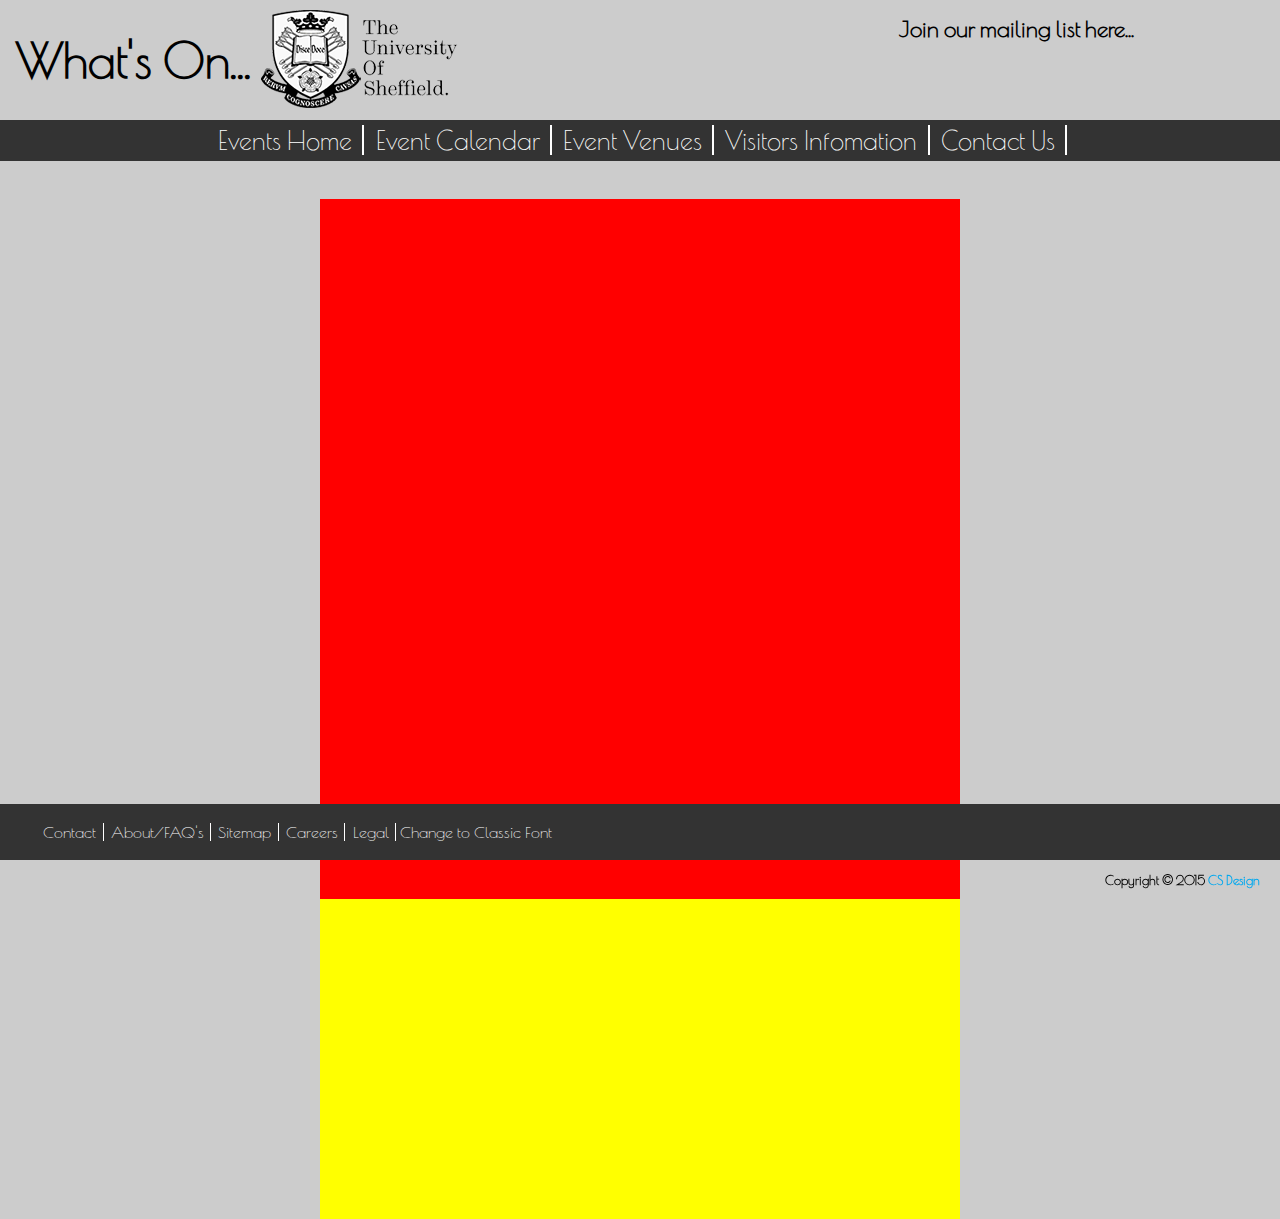
==== index.html @ 31a6f4eb "Layout Complete" ====
<!doctype html>
<html>
<head>
<meta charset="utf-8">
<title>The University of Sheffield - Events Home</title>
<link rel=”shortcut icon” href="favicon.ico" >
<link rel="stylesheet" href="styles/defaultstyle.css" type="text/css" />
<link rel="alternate stylesheet" title="classic" type="text/css" id="classic" href="styles/defaultstyle_classic.css">

<link href='http://fonts.googleapis.com/css?family=Poiret+One' rel='stylesheet' type='text/css'>
<meta name="description" content="University of Sheffield Events">
<meta name="keywords" content="Sheffield, Events, University, What's On">
<meta name="author" content="Chris Shelley"

<!-- Switch javascript -->
<script type="text/javascript" src="jscript/switch_style.js"></script>
<script src="http://jqueryjs.googlecode.com/files/jquery-1.2.6.min.js" type="text/javascript"></script>

<!-- Slider javascript -->
<script src="https://ajax.googleapis.com/ajax/libs/jquery/1.11.3/jquery.min.js"></script>
<script> 
$(document).ready(function(){
    $("#slide").click(function(){
        $("#panel").slideToggle("slow");
    });
});
</script>
<!-- Slider javascript End -->

</head>

<body onload="set_style_from_cookie()">
	<div id="container">
            <header class="header">
                <div id="headleft">
                    <div class="headtitle">
                    <h1>What's On...</h1>
                    </div>
                        <a href="http://www.sheffield.ac.uk/">
                        <div class="headlogo">
                        </div>
                        </a>
                 </div>
                 <div id="headright">
                 	<div id="slide">
                    	<a href="#">Join our mailing list here...</a>
                    </div>
					<div id="panel">
                    	<form name="contactform" id="contactform" method="post" action="#"  autocomplete="on">
            <input type="email" class="forminput" id="email" name="email" size="25" placeholder="Enter your email address..." required>
            <input type="submit" class="submitlink" name="submitform" value="Join">
                        </form>
                        <a href="#">Click Here to join our post list.</a>
                    </div>
                 </div>
            </header>
        <br style="clear:both" />
            <nav class="nav">
                <a href="index.html">Events Home</a>
                <a href="calendar.html">Event Calendar</a> 
                <a href="venues.html">Event Venues</a> 
                <a href="visinfo.html">Visitors Infomation</a> 
                <a href="contact.html">Contact Us</a>
            </nav>
        <br style="clear:both" /> 
          
            <main>
                <div id="wrapper">
                    <div class="slidecontainer">
                        
                    </div>
                    <div class="catcontainer">
                        <div class="cat">
                        	
                        </div>
                        <div class="cat">
                        </div>
                        <div class="cat">
                        </div>
                        <div class="cat">
                        </div>
                    </div>
                </div>
            </main>
            
        <br style="clear:both" />    
            <footer class="footerwrap">
                <div class="foottop">
                        <ul>
                       		<li><a href="#">Contact</a></li>
                            <li><a href="#">About/FAQ's</a></li>
                        	<li><a href="#">Sitemap</a></li>
                           	<li><a href="#">Careers</a></li>
                         	<li><a href="#">Legal</a></li>
                            <div id="shown_first" style="display:inline">
                                  <a href="#" style="cursor:pointer" onclick="switch_style('classic'); toggle_text('shown_first', 'hidden_first');return false" name="theme" value="Classic Theme" id="classic">
                                Change to Classic Font
                                  </a>
                    		</div>
                            <div id="hidden_first" style="display:none">
                            <a href="#" style="cursor:pointer" onclick="switch_style('white'); toggle_text('shown_first', 'hidden_first');return false" name="theme" value="Classic Theme" id="classic">
                                 Change to Modern Font
                                  </a>
                            </div>
                        </ul>
                </div>
                <script type="text/javascript">
					function toggle_text(shown, hidden) {
						   var e = document.getElementById(shown);
						   var f = document.getElementById(hidden);
						if(e.style.display == 'inline') {
									  e.style.display = 'none';
									  f.style.display = 'inline';
						  }
						  else {
									  e.style.display = 'inline';
									  f.style.display = 'none';
						  }
					}
				</script>
                    <div class="foot left">
                        
                </div>
				<div class="footright">
                   <p>Copyright &copy; 2015 <a href="http://csdesign.co.nf/">CS Design</a></p>
                </div>
            </footer>
     </div>
</body>
</html>
---- styles/defaultstyle.css ----
@charset "utf-8";
/* CSS Document */

/******* /General *******/
body{
	margin:0;
	padding:0;
	height:100%;
	background:#CCC;
	font-size:100%;
	color:#000;
	font-family: 'Poiret One', cursive;
}

#container {
   min-height:100%;
   position:relative;
}

h1{ 
	font-size:3em;
	font-weight:1000;
}

h2{ 
	font-family: 'Poiret One', cursive;
	font-size:2.2em;
	font-weight:800;
    margin-top: 0px;
    margin-bottom: 5px;

}

h3{ 
	font-family: 'Poiret One', cursive;
	font-size:1.4em;
	font-weight:800;
}

p{
	font-family: 'Poiret One', cursive;
	font-weight:800;
}

a{
	color:#FFF;
	text-decoration:none;
}

a:hover{
	text-decoration:underline;
}


/******* /Main *******/
#wrapper{
	width:50%;
	margin:auto;
	margin-top:20px;
	min-height:100%;
	height:auto;
	position:relative;
}
.slidecontainer{
	background-color:#F00;
	height:700px;
}

.catcontainer{
	width:auto;
	margin:auto;
}

.cat{
	width:50%;
	margin:auto;
	float:left;
	background-color:#FF0;
	height:10em;
}

.catdesc{
	
}

.eventheader{
	min-width:70%;
	width:auto;
	height:auto;
	overflow:hidden;
	position:absolute;
	top:10px;
	left:0;
}

#eventwrapper{
	width:100%;
	height:auto;
	position:absolute;
	top:80px;
}

.eventblock{
	min-width:200px;
	width:66%;
	min-height:350px;
	height:auto;
	background-color:#FFF;
	background: rgba(255, 255, 255, 0.6);
	float:left;
	margin-right:10px;
	padding:5px;
	border-radius:2px;
}

.eventdetailcont{
	min-width:200px;
	width:30%;
	min-height:500px;
	height:auto;
	background-color:#FFF;
	background: rgba(255, 255, 255, 0.6);
	float:left;
	padding:5px;
	border-radius:2px;
}

.eventimg{
	width:100%;
	height:auto;
}

.eventimg img{
	width:100%;
}

.eventdetail{
	width:100%;
	max-width:95%;
	padding:5px;
	height:auto;
}

.eventdetail ul{
	list-style:none;
	padding:0.1em 0.2em 0 0.2em;
}

.eventdetail li{
	padding:10px 0 10px 0;
	font-size:1.1em;
	font-weight:600;
}

.eventdetail a{
	padding:10px 0 10px 0;
	font-size:1.1em;
	font-weight:600;
	color:#000;
}

.eventcrumb{
	height:auto;
	width:auto;	
}

#crumblist{
	list-style: none;
	padding: 0;
	margin: 0;
}

#crumblist a{
	color:#00a8ef;
	font-weight:800;
}

#crumblist li{
	display: inline;
	padding: 0;
	margin: 0;
}

#crumblist li:before{ 
	content: "> "; 
}

#crumblist li:first-child:before{
	content: ""; 
}

/*IE workaround*/
/*All IE browsers*/
* html #crumblist li
{
background-image: url("images/gt.gif");
background-repeat: no-repeat;
background-position: 0 50%;
padding: 0 0.5em 0 1em;
margin: 0 1em 0 -1em;
}

/*Win IE browsers - hide from Mac IE\*/
* html #crumblist { height: 1%; }

* html #crumblist li
{
display: block;
float: left;
}



/******* /Slider *******/


/******* /Header *******/
.header{
	height:5em;
	width:100%;
}

#headleft{
	float: left;
  	width: auto;
	margin:0 10px 0 10px;
	padding:0 0.2em 0 0.4em;
}

#headright{
	margin:10px;
	padding:0 0.2em 0 0.4em;
	text-align: center;
	float: right;
	min-width:500px;
	width:auto;
}

.headtitle{
	float:left;
}

.headlogo{
	background-image:url(../images/tuos_logo.png);
	background-repeat:no-repeat;
	background-size:200px 98px;
	background-position:right center;
	width:200px;
	height:98px;
	float:left;
	margin:10px;
}

.headlogo:hover{
	background-image:url(../images/tuos_logo_hover.png);
	background-repeat:no-repeat;
	background-size:200px 98px;
	background-position:right center;
	width:200px;
	height:98px;
	float:left;
	margin:10px;
}

/******* /Nav *******/
.nav{
	padding:.2em 0;
	margin:0;
	list-style-type: none;
	background-color:#333;
	color:#FFF;
	width:100%;
	text-align:center;
	font-size:1.6em;
	font-family: 'Poiret One', cursive;
}

.nav a{
	border-right: 2px solid #fff;
	padding:0 0.4em 0 0.2em;
}

.nav a:hover{
	text-decoration: none;
	color:#CCC;
}

/******* /Content *******/
/** /Mailslider **/
#panel, #slide{
    padding: 5px;
    text-align: center;
}

.panel, #slide a{
	font-size:1.4em;
	font-weight:800;
	font-family: 'Poiret One', cursive;
	margin:0;
	color:#000;
}

#panel{
    padding: 10px;
    display: none;
}

#panel a{
	color:#00a8ef;
	font-weight:800;
}

label{
	display:block;
}

.forminput{
	border-radius:5px;
	font-size:1.2em;
}

.submitlink {
	background-color: transparent;
	text-decoration: none;
	border: none;
	cursor: pointer;
	font-family: 'Poiret One', cursive;
	font-size:1.6em;
	font-weight:700;
	margin:auto;
	color:#000;
}
/******* /Footer *******/
.footerwrap{
	width:100%;
	background-color:#333;
	min-height:2em;
	position:fixed;
	bottom:40px;
}

.foottop{
	width:auto;
	margin:auto;
	padding:.2em 0;
	margin:0;
}

.foottop li{
	list-style:none;
	display:inline;
	padding:0 0.4em 0 0.2em;
	border-right: 1px solid #fff;
}

.footright{
	position:absolute;
	right:20px;
	width:auto;
}

.footright p{
	font-size:0.8em;
	font-family: 'Poiret One', cursive;
	color:#000;
}
.footright a{
	color:#00a8ef;
}
---- styles/defaultstyle_classic.css ----
@charset "utf-8";
/* CSS Document */

/******* /General *******/
body{
	margin:0;
	padding:0;
	height:100%;
	background:#CCC;
	font-size:100%;
	color:#000;
	font-family:Verdana, Geneva, sans-serif;
}

#container {
   min-height:100%;
   position:relative;
}

h1{ 
	font-size:3em;
}

h2{ 
	font-family:mainfont;
	font-size:;
}

h3{ 
	font-family:mainfont;
	font-size:;
}

p{
	font-family:mainfont;
	font-weight:800;
}

a{
	color:#FFF;
	text-decoration:none;
}

a:hover{
	text-decoration:underline;
}


/******* /Main *******/
#wrapper{
	width:50%;
	margin:auto;
	min-height:100%;
	height:100%;
}
.slidecontainer{
	background-color:#F00;
	height:700px;
}

.catcontainer{
	width:auto;
	margin:auto;
}

.cat{
	width:50%;
	margin:auto;
	float:left;
	background-color:#FF0;
	height:10em;
}

.catdesc{
	
}

/******* /Slider *******/

/******* /Header *******/
.header{
	height:5em;
	width:100%;
}

#headleft{
	float: left;
  	width: auto;
	margin:0 10px 0 10px;
	padding:0 0.2em 0 0.4em;
}

#headright{
	margin:10px;
	padding:0 0.2em 0 0.4em;
	text-align: center;
	float: right;
	min-width:500px;
	width:auto;
}

.headtitle{
	float:left;
}

.headlogo{
	background-image:url(images/tuos_logo.png);
	background-repeat:no-repeat;
	background-size:200px 98px;
	background-position:right center;
	width:200px;
	height:98px;
	float:left;
	margin:10px;
}

.headlogo:hover{
	background-image:url(images/tuos_logo_hover.png);
	background-repeat:no-repeat;
	background-size:200px 98px;
	background-position:right center;
	width:200px;
	height:98px;
	float:left;
	margin:10px;
}

/******* /Nav *******/
.nav{
	padding:.2em 0;
	margin:0;
	list-style-type: none;
	background-color:#333;
	color:#FFF;
	width:100%;
	text-align:center;
	font-size:1.6em;
	font-family: 'Poiret One', cursive;
}

.nav a{
	border-right: 2px solid #fff;
	padding:0 0.4em 0 0.2em;
}

.nav a:hover{
	text-decoration: none;
	color:#CCC;
}

/******* /Content *******/
/** /Mailslider **/
#panel, #slide{
    padding: 5px;
    text-align: center;
}

.panel, #slide a{
	font-size:1.4em;
	font-weight:800;
	font-family: 'Poiret One', cursive;
	margin:0;
	color:#000;
}

#panel{
    padding: 10px;
    display: none;
}

#panel a{
	color:#00a8ef;
	font-weight:800;
}

label{
	display:block;
}

.forminput{
	border-radius:5px;
	font-size:1.2em;
}

.submitlink {
	background-color: transparent;
	text-decoration: none;
	border: none;
	cursor: pointer;
	font-family: 'Poiret One', cursive;
	font-size:1.6em;
	font-weight:700;
	margin:auto;
	color:#000;
}
/******* /Footer *******/
.footerwrap{
	width:100%;
	background-color:#333;
	min-height:2em;
	position:absolute;
	bottom:0;
}

.foottop{
	width:auto;
	margin:auto;
	padding:.2em 0;
	margin:0;
}

.foottop li{
	list-style:none;
	display:inline;
	padding:0 0.4em 0 0.2em;
	border-right: 1px solid #fff;
}

.footright{
	position:absolute;
	right:20px;
	width:auto;
}

.footright p{
	font-size:0.8em;
	font-family: 'Poiret One', cursive;
	color:#000;
}
.footright a{
	color:#00a8ef;
}
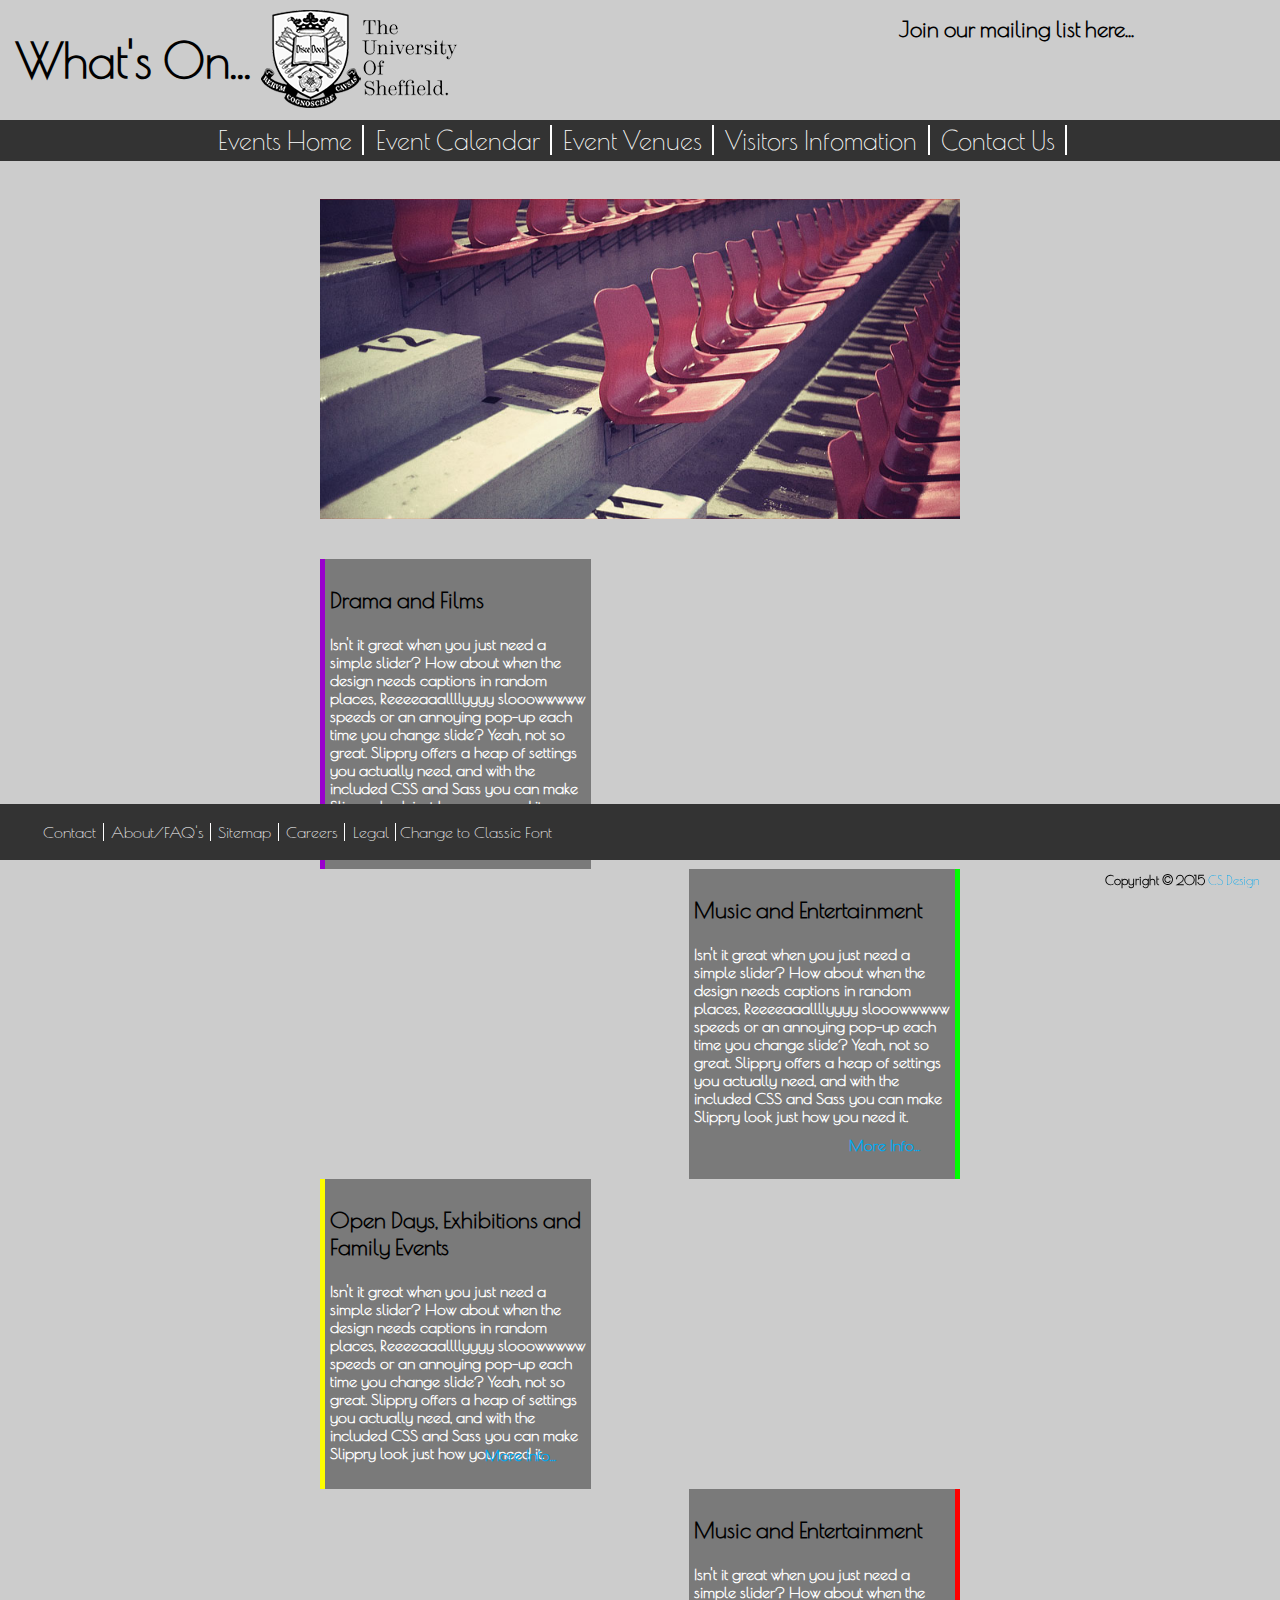
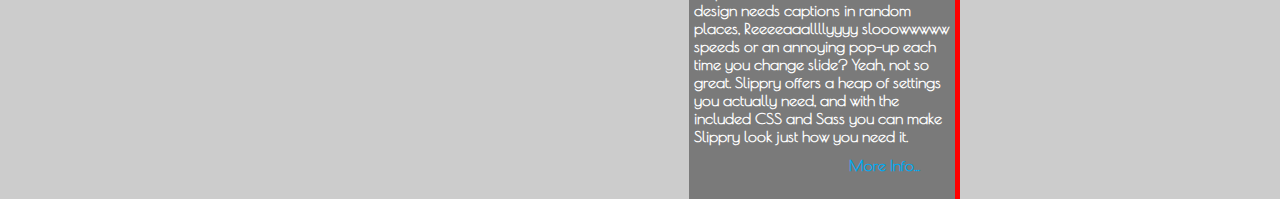
==== commit 5432d98a: "Added home slider" ====
--- a/index.html
+++ b/index.html
@@ -26,7 +26,10 @@
 });
 </script>
 <!-- Slider javascript End -->
-
+<!-- HomeSlide javascript -->
+<script src="http://ajax.googleapis.com/ajax/libs/jquery/1.8.3/jquery.min.js"></script>
+<script src="jscript/responsiveslides.min.js"></script>
+<!-- HomeSlide javascript End -->
 </head>
 
 <body onload="set_style_from_cookie()">
@@ -67,17 +70,61 @@
             <main>
                 <div id="wrapper">
                     <div class="slidecontainer">
-                        
+							<script>
+                              $(function() {
+                                $(".rslides").responsiveSlides();
+                              });
+                            </script>
+                        <ul class="rslides">
+                          <li><img src="images/1.jpg" alt=""></li>
+                          <li><img src="images/1.jpg" alt=""></li>
+                          <li><img src="images/1.jpg" alt=""></li>
+                        </ul>
                     </div>
                     <div class="catcontainer">
                         <div class="cat">
-                        	
+                        	<div class="catdecleft1">
+                            	<h3>Drama and Films</h3>
+                            	<p>Isn't it great when you just need a simple slider? How about when the design needs captions in random places, Reeeeaaallllyyyy slooowwwww speeds or an annoying pop-up each time you change slide? Yeah, not so great.
+
+Slippry offers a heap of settings you actually need, and with the included CSS and Sass you can make Slippry look just how you need it.</p>
+                            <div class="catlink">
+                            	<a href="#">More Info...</a>
+                            </div>
+                            </div>
                         </div>
                         <div class="cat">
+                        	<div class="catdecright2">
+                            <h3>Music and Entertainment</h3>
+                            	<p>Isn't it great when you just need a simple slider? How about when the design needs captions in random places, Reeeeaaallllyyyy slooowwwww speeds or an annoying pop-up each time you change slide? Yeah, not so great.
+
+Slippry offers a heap of settings you actually need, and with the included CSS and Sass you can make Slippry look just how you need it.</p>
+							<div class="catlink">
+                            	<a href="#">More Info...</a>
+                            </div>
+                            </div>
                         </div>
                         <div class="cat">
+                        	<div class="catdecleft3">
+                            <h3>Open Days, Exhibitions and Family Events</h3>
+                            	<p>Isn't it great when you just need a simple slider? How about when the design needs captions in random places, Reeeeaaallllyyyy slooowwwww speeds or an annoying pop-up each time you change slide? Yeah, not so great.
+
+Slippry offers a heap of settings you actually need, and with the included CSS and Sass you can make Slippry look just how you need it.</p>
+                            <div class="catlink">
+                            	<a href="#">More Info...</a>
+                            </div>
+                            </div>
                         </div>
                         <div class="cat">
+                        	<div class="catdecright4">
+                            <h3>Music and Entertainment</h3>
+                            	<p>Isn't it great when you just need a simple slider? How about when the design needs captions in random places, Reeeeaaallllyyyy slooowwwww speeds or an annoying pop-up each time you change slide? Yeah, not so great.
+
+Slippry offers a heap of settings you actually need, and with the included CSS and Sass you can make Slippry look just how you need it.</p>
+                            <div class="catlink">
+                            	<a href="#">More Info...</a>
+                            </div>
+                            </div>
                         </div>
                     </div>
                 </div>
--- a/styles/defaultstyle.css
+++ b/styles/defaultstyle.css
@@ -45,6 +45,7 @@
 a{
 	color:#FFF;
 	text-decoration:none;
+	font-weight:500;
 }
 
 a:hover{
@@ -62,25 +63,123 @@
 	position:relative;
 }
 .slidecontainer{
+	min-width:200px;
+	width:100%;
+	height:auto;
 	background-color:#F00;
-	height:700px;
 }
 
 .catcontainer{
 	width:auto;
 	margin:auto;
+	position:relative;
+	top:30px;
 }
 
 .cat{
-	width:50%;
-	margin:auto;
-	float:left;
-	background-color:#FF0;
-	height:10em;
-}
-
-.catdesc{
-	
+	min-width:200px;
+	width:100%;
+	min-height:300px;
+	height:auto;
+	margin:auto;
+	margin-top:10px;
+	position:relative;
+	top:0;
+}
+
+.cat p{
+	color:#FFF;
+}
+
+.catdecleft1{
+	min-width:120px;
+	width:40%;
+	min-height:100%;
+	height:auto;
+	position:absolute;
+	top:0;
+	left:0;
+	padding:5px;
+	background:rgba(0, 0, 0, 0.4);
+	overflow:hidden;
+	border-left:5px solid #90C;
+}
+
+.catdecright2{
+	min-width:120px;
+	width:40%;
+	min-height:100%;
+	height:auto;
+	position:absolute;
+	top:0;
+	right:0;
+	padding:5px;
+	background:rgba(0, 0, 0, 0.4);
+	overflow:hidden;
+	border-right:5px solid #0F0;
+}
+
+.catdecleft3{
+	min-width:120px;
+	width:40%;
+	min-height:100%;
+	height:auto;
+	position:absolute;
+	top:0;
+	left:0;
+	padding:5px;
+	background:rgba(0, 0, 0, 0.4);
+	overflow:hidden;
+	border-left:5px solid #FF0;
+}
+
+.catdecright4{
+	min-width:120px;
+	width:40%;
+	min-height:100%;
+	height:auto;
+	position:absolute;
+	top:0;
+	right:0;
+	padding:5px;
+	background:rgba(0, 0, 0, 0.4);
+	overflow:hidden;
+	border-right:5px solid #F00;
+}
+.catdecleft1:hover{
+	border-left:10px solid #90C;
+	background:rgba(0, 0, 0, 0.6);
+	width:40%;
+}
+
+.catdecright2:hover{
+	border-right:10px solid #0F0;
+	background:rgba(0, 0, 0, 0.6);
+	width:40%;
+}
+
+.catdecleft3:hover{
+	border-left:10px solid #FF0;
+	background: rgba(0, 0, 0, 0.6);
+	width:40%;
+}
+
+.catdecright4:hover{
+	border-right:10px solid #F00;
+	background:rgba(0, 0, 0, 0.6);
+	width:40%;
+}
+
+.catlink{
+	position:absolute;
+	bottom:20px;
+	right:30px;
+	padding:5px;
+}
+
+.catlink a{
+	color:#00a8ef;
+	font-weight:800
 }
 
 .eventheader{
@@ -330,6 +429,88 @@
 	margin:auto;
 	color:#000;
 }
+
+.rslides {
+  position: relative;
+  list-style: none;
+  overflow: hidden;
+  width: 100%;
+  padding: 0;
+  margin: 0;
+  }
+
+.rslides li {
+  -webkit-backface-visibility: hidden;
+  position: absolute;
+  display: none;
+  width: 100%;
+  left: 0;
+  top: 0;
+  }
+
+.rslides li:first-child {
+  position: relative;
+  display: block;
+  float: left;
+  }
+
+.rslides img {
+  display: block;
+  height: auto;
+  float: left;
+  width: 100%;
+  border: 0;
+  }
+/******* /Contact *******/
+.contactdesc{
+	margin-left:40px;
+}
+
+.required{
+	font-family: 'Poiret One', cursive;
+	font-size:1.6em;
+	font-weight:800;
+	color:#000;
+}
+
+textarea{
+	min-width:200px;
+	width:90%;
+	min-height:200px; 
+	resize:vertical; 
+	wrap:virtual;
+}
+
+label{
+	display:block;
+}
+
+.formfield{
+	border-radius:5px;
+	font-size:0.8em;
+	min-width:200px;
+	width:90%;
+}
+
+.submitbutton {
+	background-color: transparent;
+	text-decoration: none;
+	border: none;
+	cursor: pointer;
+	font-family: 'Poiret One', cursive;
+	font-size:1.6em;
+	font-weight:800;
+	margin:auto;
+	color:#000;
+}
+
+.sendform{
+	font-family: 'Poiret One', cursive;
+	font-size:1.6em;
+	font-weight:800;
+	margin:auto;
+}
+
 /******* /Footer *******/
 .footerwrap{
 	width:100%;
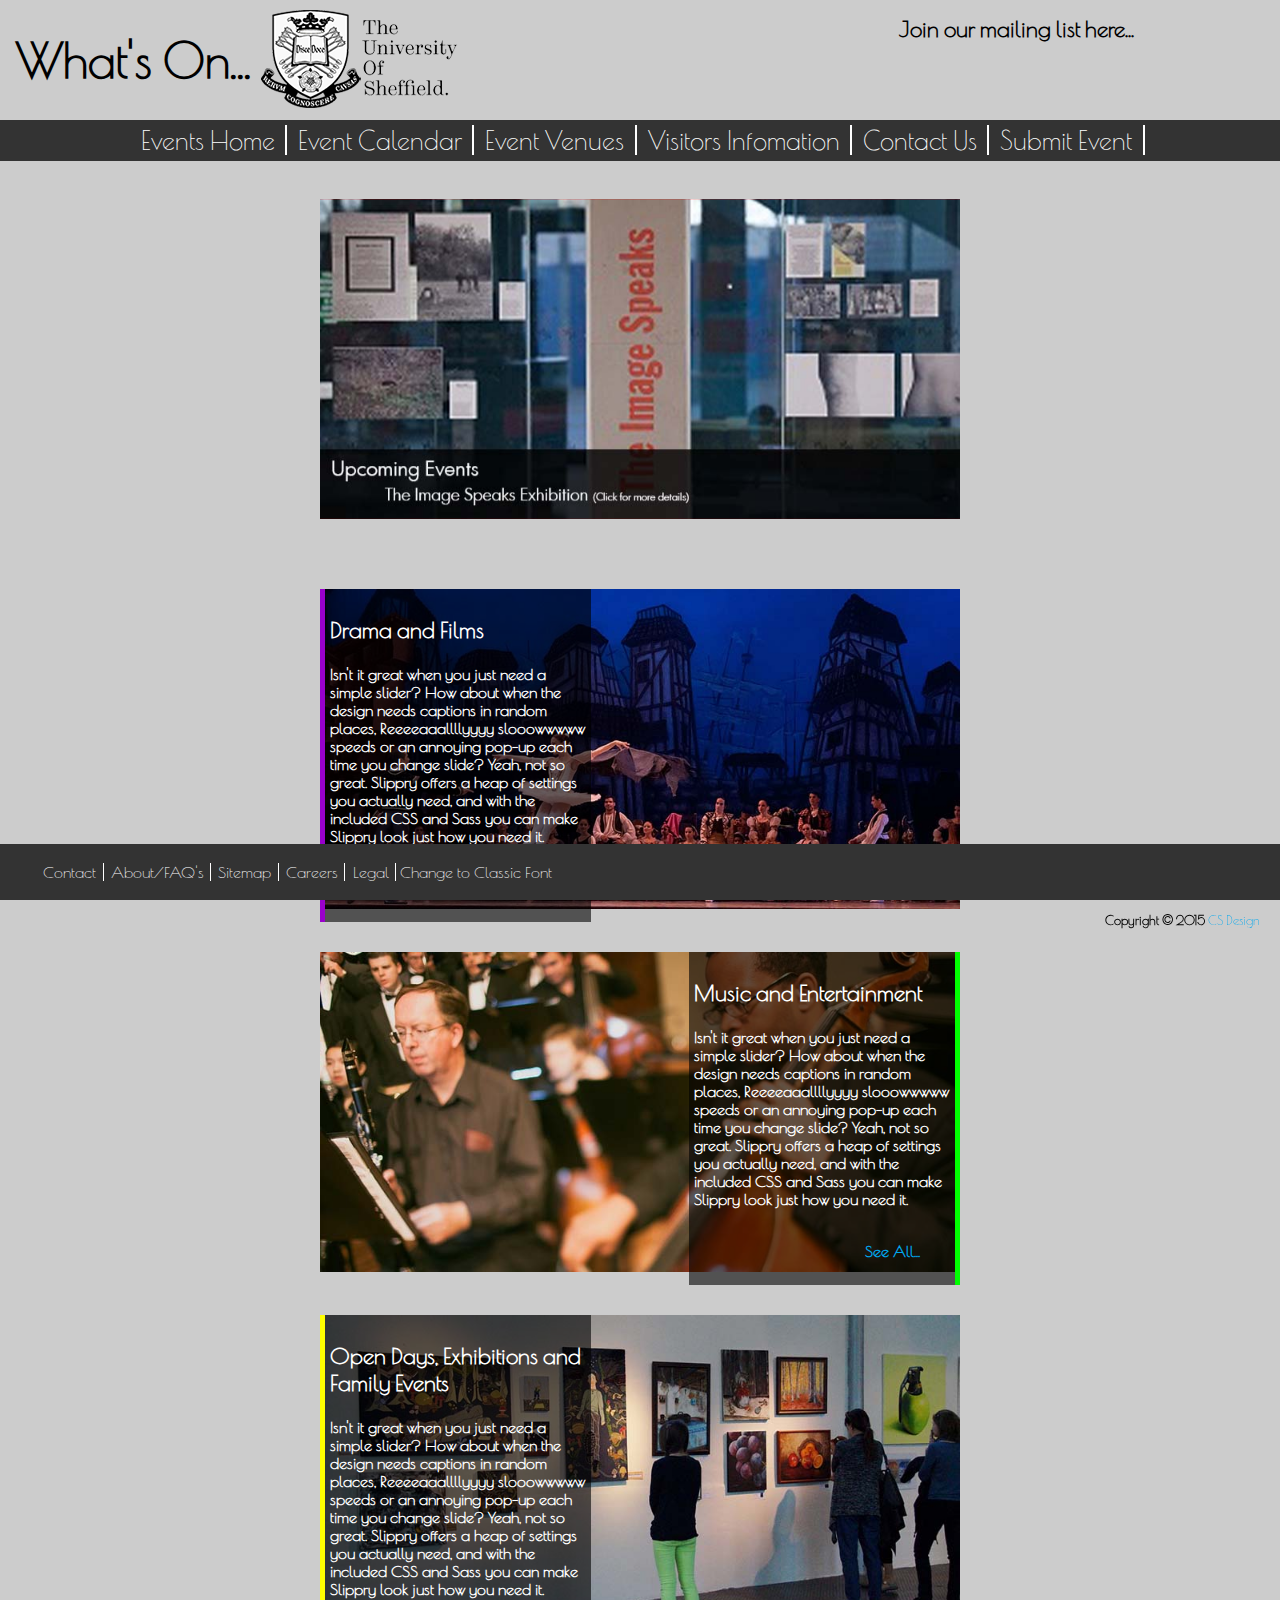
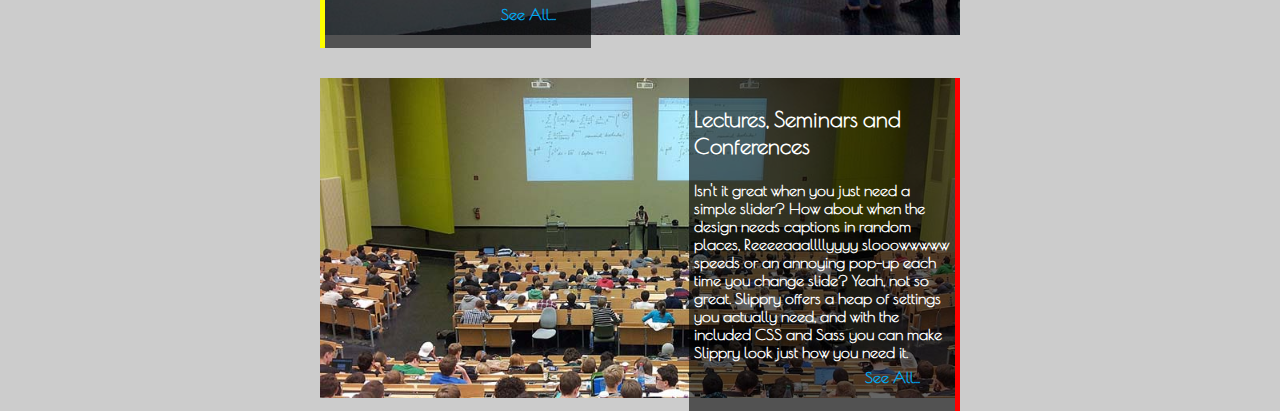
==== commit 4877d1d0: "Changes" ====
--- a/index.html
+++ b/index.html
@@ -64,6 +64,7 @@
                 <a href="venues.html">Event Venues</a> 
                 <a href="visinfo.html">Visitors Infomation</a> 
                 <a href="contact.html">Contact Us</a>
+                <a href="submit.html">Submit Event</a>
             </nav>
         <br style="clear:both" /> 
           
@@ -76,53 +77,65 @@
                               });
                             </script>
                         <ul class="rslides">
-                          <li><img src="images/1.jpg" alt=""></li>
-                          <li><img src="images/1.jpg" alt=""></li>
+                          <li><a href="eventdetail.html"><img src="images/1.jpg" alt=""></a></li>
+                          <li><img src="images/2.jpg" alt=""></li>
                           <li><img src="images/1.jpg" alt=""></li>
                         </ul>
                     </div>
                     <div class="catcontainer">
                         <div class="cat">
+                        	<div class="catimg">
+                        <img src="images/homedrama.jpg">
+                        	</div>
                         	<div class="catdecleft1">
                             	<h3>Drama and Films</h3>
                             	<p>Isn't it great when you just need a simple slider? How about when the design needs captions in random places, Reeeeaaallllyyyy slooowwwww speeds or an annoying pop-up each time you change slide? Yeah, not so great.
 
 Slippry offers a heap of settings you actually need, and with the included CSS and Sass you can make Slippry look just how you need it.</p>
                             <div class="catlink">
-                            	<a href="#">More Info...</a>
+                            	<a href="#">See All...</a>
                             </div>
                             </div>
                         </div>
                         <div class="cat">
+                        	<div class="catimg">
+                            	<img src="images/homemusic.jpg">
+                            </div>
                         	<div class="catdecright2">
                             <h3>Music and Entertainment</h3>
                             	<p>Isn't it great when you just need a simple slider? How about when the design needs captions in random places, Reeeeaaallllyyyy slooowwwww speeds or an annoying pop-up each time you change slide? Yeah, not so great.
 
 Slippry offers a heap of settings you actually need, and with the included CSS and Sass you can make Slippry look just how you need it.</p>
 							<div class="catlink">
-                            	<a href="#">More Info...</a>
+                            	<a href="#">See All...</a>
                             </div>
                             </div>
                         </div>
                         <div class="cat">
+                            <div class="catimg">
+                            	<img src="images/homeopenday.jpg">
+                        	</div>
                         	<div class="catdecleft3">
                             <h3>Open Days, Exhibitions and Family Events</h3>
                             	<p>Isn't it great when you just need a simple slider? How about when the design needs captions in random places, Reeeeaaallllyyyy slooowwwww speeds or an annoying pop-up each time you change slide? Yeah, not so great.
 
 Slippry offers a heap of settings you actually need, and with the included CSS and Sass you can make Slippry look just how you need it.</p>
                             <div class="catlink">
-                            	<a href="#">More Info...</a>
+                            	<a href="#">See All...</a>
                             </div>
                             </div>
                         </div>
                         <div class="cat">
+                        	<div class="catimg">
+                        		<img src="images/homelecture.jpg">
+                        	</div>
                         	<div class="catdecright4">
-                            <h3>Music and Entertainment</h3>
+                            <h3>Lectures, Seminars and Conferences</h3>
                             	<p>Isn't it great when you just need a simple slider? How about when the design needs captions in random places, Reeeeaaallllyyyy slooowwwww speeds or an annoying pop-up each time you change slide? Yeah, not so great.
 
 Slippry offers a heap of settings you actually need, and with the included CSS and Sass you can make Slippry look just how you need it.</p>
                             <div class="catlink">
-                            	<a href="#">More Info...</a>
+                            	<a href="#">See All...</a>
                             </div>
                             </div>
                         </div>
--- a/styles/defaultstyle.css
+++ b/styles/defaultstyle.css
@@ -35,6 +35,7 @@
 	font-family: 'Poiret One', cursive;
 	font-size:1.4em;
 	font-weight:800;
+	color:#FFF;
 }
 
 p{
@@ -82,11 +83,20 @@
 	min-height:300px;
 	height:auto;
 	margin:auto;
-	margin-top:10px;
+	margin-top:40px;
 	position:relative;
 	top:0;
 }
 
+.catimg{
+	width:100%;
+	height:auto;
+}
+
+.catimg img{
+	width:100%;
+}
+		
 .cat p{
 	color:#FFF;
 }
@@ -100,7 +110,7 @@
 	top:0;
 	left:0;
 	padding:5px;
-	background:rgba(0, 0, 0, 0.4);
+	background:rgba(0, 0, 0, 0.6);
 	overflow:hidden;
 	border-left:5px solid #90C;
 }
@@ -114,7 +124,7 @@
 	top:0;
 	right:0;
 	padding:5px;
-	background:rgba(0, 0, 0, 0.4);
+	background:rgba(0, 0, 0, 0.6);
 	overflow:hidden;
 	border-right:5px solid #0F0;
 }
@@ -128,7 +138,7 @@
 	top:0;
 	left:0;
 	padding:5px;
-	background:rgba(0, 0, 0, 0.4);
+	background:rgba(0, 0, 0, 0.6);
 	overflow:hidden;
 	border-left:5px solid #FF0;
 }
@@ -137,37 +147,33 @@
 	min-width:120px;
 	width:40%;
 	min-height:100%;
-	height:auto;
+	height:100%;
 	position:absolute;
 	top:0;
 	right:0;
 	padding:5px;
-	background:rgba(0, 0, 0, 0.4);
+	background:rgba(0, 0, 0, 0.6);
 	overflow:hidden;
 	border-right:5px solid #F00;
 }
 .catdecleft1:hover{
 	border-left:10px solid #90C;
-	background:rgba(0, 0, 0, 0.6);
-	width:40%;
+	background:rgba(0, 0, 0, 0.8);
 }
 
 .catdecright2:hover{
 	border-right:10px solid #0F0;
-	background:rgba(0, 0, 0, 0.6);
-	width:40%;
+	background:rgba(0, 0, 0, 0.8);
 }
 
 .catdecleft3:hover{
 	border-left:10px solid #FF0;
-	background: rgba(0, 0, 0, 0.6);
-	width:40%;
+	background: rgba(0, 0, 0, 0.8);
 }
 
 .catdecright4:hover{
 	border-right:10px solid #F00;
-	background:rgba(0, 0, 0, 0.6);
-	width:40%;
+	background:rgba(0, 0, 0, 0.8);
 }
 
 .catlink{
@@ -309,10 +315,6 @@
 }
 
 
-
-/******* /Slider *******/
-
-
 /******* /Header *******/
 .header{
 	height:5em;
@@ -430,6 +432,7 @@
 	color:#000;
 }
 
+/******* /Slider *******/
 .rslides {
   position: relative;
   list-style: none;
@@ -474,7 +477,6 @@
 }
 
 textarea{
-	min-width:200px;
 	width:90%;
 	min-height:200px; 
 	resize:vertical; 
@@ -488,7 +490,6 @@
 .formfield{
 	border-radius:5px;
 	font-size:0.8em;
-	min-width:200px;
 	width:90%;
 }
 
@@ -517,7 +518,7 @@
 	background-color:#333;
 	min-height:2em;
 	position:fixed;
-	bottom:40px;
+	bottom:0;
 }
 
 .foottop{
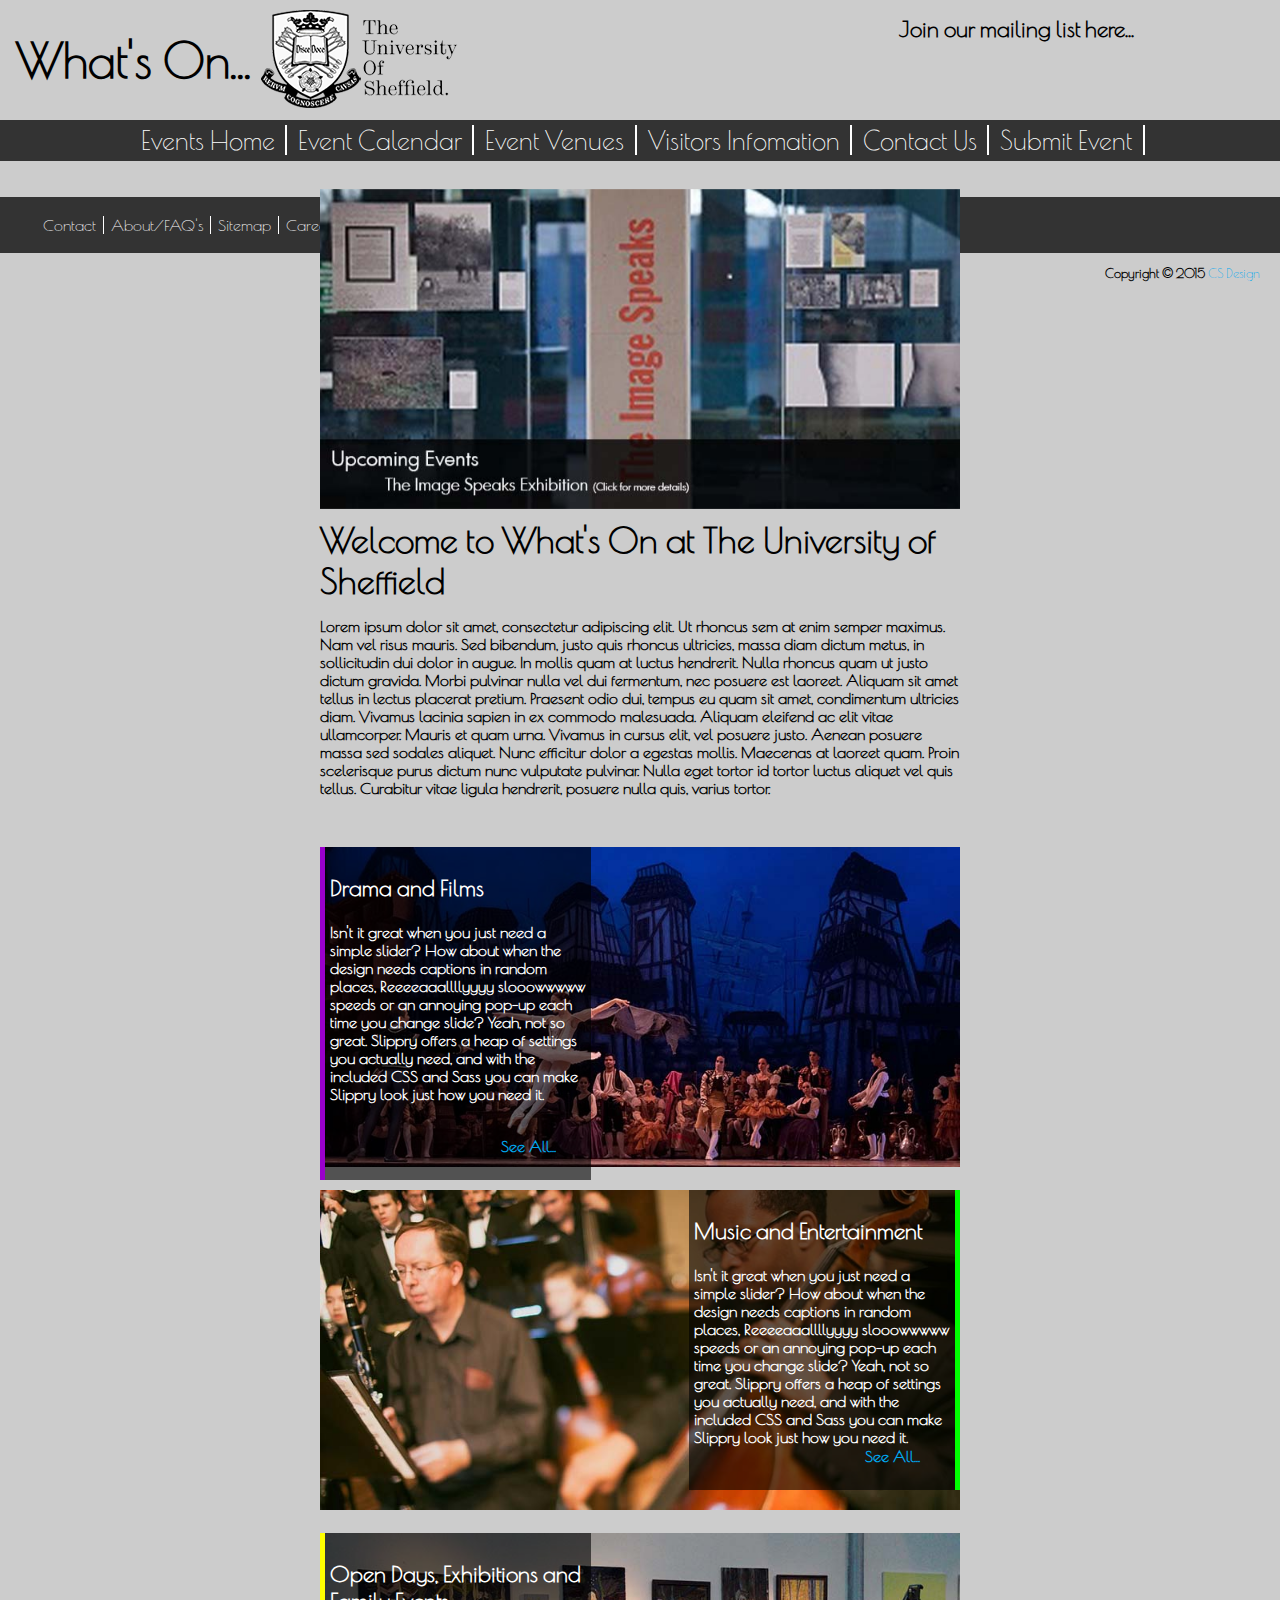
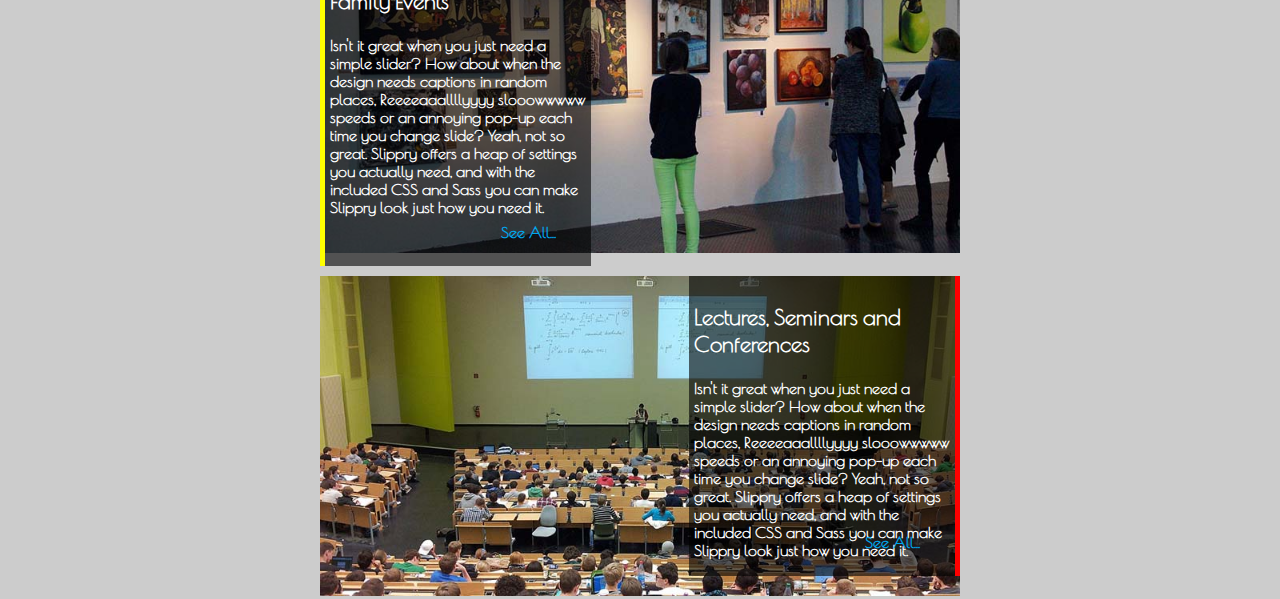
==== commit 59e806bb: "Edits" ====
--- a/index.html
+++ b/index.html
@@ -33,7 +33,7 @@
 </head>
 
 <body onload="set_style_from_cookie()">
-	<div id="container">
+	
             <header class="header">
                 <div id="headleft">
                     <div class="headtitle">
@@ -70,7 +70,7 @@
           
             <main>
                 <div id="wrapper">
-                    <div class="slidecontainer">
+                    <div class="topcontainer">
 							<script>
                               $(function() {
                                 $(".rslides").responsiveSlides();
@@ -79,8 +79,14 @@
                         <ul class="rslides">
                           <li><a href="eventdetail.html"><img src="images/1.jpg" alt=""></a></li>
                           <li><img src="images/2.jpg" alt=""></li>
-                          <li><img src="images/1.jpg" alt=""></li>
+                          <li><a href="eventdetail.html"><img src="images/1.jpg" alt=""></a></li>
                         </ul>
+                    </div>
+                    <div class="topcontainer">
+                    	<h2>Welcome to What's On at The University of Sheffield</h2>
+                        <p>Lorem ipsum dolor sit amet, consectetur adipiscing elit. Ut rhoncus sem at enim semper maximus. Nam vel risus mauris. Sed bibendum, justo quis rhoncus ultricies, massa diam dictum metus, in sollicitudin dui dolor in augue. In mollis quam at luctus hendrerit. Nulla rhoncus quam ut justo dictum gravida. Morbi pulvinar nulla vel dui fermentum, nec posuere est laoreet. Aliquam sit amet tellus in lectus placerat pretium. Praesent odio dui, tempus eu quam sit amet, condimentum ultricies diam.
+
+Vivamus lacinia sapien in ex commodo malesuada. Aliquam eleifend ac elit vitae ullamcorper. Mauris et quam urna. Vivamus in cursus elit, vel posuere justo. Aenean posuere massa sed sodales aliquet. Nunc efficitur dolor a egestas mollis. Maecenas at laoreet quam. Proin scelerisque purus dictum nunc vulputate pulvinar. Nulla eget tortor id tortor luctus aliquet vel quis tellus. Curabitur vitae ligula hendrerit, posuere nulla quis, varius tortor.</p>
                     </div>
                     <div class="catcontainer">
                         <div class="cat">
@@ -144,47 +150,49 @@
             </main>
             
         <br style="clear:both" />    
-            <footer class="footerwrap">
-                <div class="foottop">
-                        <ul>
-                       		<li><a href="#">Contact</a></li>
-                            <li><a href="#">About/FAQ's</a></li>
-                        	<li><a href="#">Sitemap</a></li>
-                           	<li><a href="#">Careers</a></li>
-                         	<li><a href="#">Legal</a></li>
-                            <div id="shown_first" style="display:inline">
-                                  <a href="#" style="cursor:pointer" onclick="switch_style('classic'); toggle_text('shown_first', 'hidden_first');return false" name="theme" value="Classic Theme" id="classic">
-                                Change to Classic Font
-                                  </a>
-                    		</div>
-                            <div id="hidden_first" style="display:none">
-                            <a href="#" style="cursor:pointer" onclick="switch_style('white'); toggle_text('shown_first', 'hidden_first');return false" name="theme" value="Classic Theme" id="classic">
-                                 Change to Modern Font
-                                  </a>
-                            </div>
-                        </ul>
-                </div>
-                <script type="text/javascript">
-					function toggle_text(shown, hidden) {
-						   var e = document.getElementById(shown);
-						   var f = document.getElementById(hidden);
-						if(e.style.display == 'inline') {
-									  e.style.display = 'none';
-									  f.style.display = 'inline';
-						  }
-						  else {
-									  e.style.display = 'inline';
-									  f.style.display = 'none';
-						  }
-					}
-				</script>
-                    <div class="foot left">
-                        
-                </div>
-				<div class="footright">
-                   <p>Copyright &copy; 2015 <a href="http://csdesign.co.nf/">CS Design</a></p>
-                </div>
+            <footer>
+            	<div id="footerwrap">
+                    <div class="foottop">
+                            <ul>
+                                <li><a href="#">Contact</a></li>
+                                <li><a href="#">About/FAQ's</a></li>
+                                <li><a href="#">Sitemap</a></li>
+                                <li><a href="#">Careers</a></li>
+                                <li><a href="#">Legal</a></li>
+                                <div id="shown_first" style="display:inline">
+                                      <a href="#" style="cursor:pointer" onclick="switch_style('classic'); toggle_text('shown_first', 'hidden_first');return false" name="theme" value="Classic Theme" id="classic">
+                                    Change to Classic Font
+                                      </a>
+                                </div>
+                                <div id="hidden_first" style="display:none">
+                                <a href="#" style="cursor:pointer" onclick="switch_style('white'); toggle_text('shown_first', 'hidden_first');return false" name="theme" value="Classic Theme" id="classic">
+                                     Change to Modern Font
+                                      </a>
+                                </div>
+                            </ul>
+                    </div>
+                    <script type="text/javascript">
+                        function toggle_text(shown, hidden) {
+                               var e = document.getElementById(shown);
+                               var f = document.getElementById(hidden);
+                            if(e.style.display == 'inline') {
+                                          e.style.display = 'none';
+                                          f.style.display = 'inline';
+                              }
+                              else {
+                                          e.style.display = 'inline';
+                                          f.style.display = 'none';
+                              }
+                        }
+                    </script>
+                        <div class="foot left">
+                            
+                    </div>
+                    <div class="footright">
+                       <p>Copyright &copy; 2015 <a href="http://csdesign.co.nf/">CS Design</a></p>
+                    </div>
+                 </div>
             </footer>
-     </div>
+    
 </body>
 </html>
--- a/styles/defaultstyle.css
+++ b/styles/defaultstyle.css
@@ -55,19 +55,23 @@
 
 
 /******* /Main *******/
+main{
+	position:absolute;
+	width:100%;
+}
+
 #wrapper{
 	width:50%;
 	margin:auto;
-	margin-top:20px;
-	min-height:100%;
+	margin-top:10px;
 	height:auto;
 	position:relative;
 }
-.slidecontainer{
+.topcontainer{
 	min-width:200px;
 	width:100%;
 	height:auto;
-	background-color:#F00;
+	margin-top:10px;
 }
 
 .catcontainer{
@@ -83,7 +87,7 @@
 	min-height:300px;
 	height:auto;
 	margin:auto;
-	margin-top:40px;
+	margin:20px 0 20px 0;
 	position:relative;
 	top:0;
 }
@@ -118,8 +122,8 @@
 .catdecright2{
 	min-width:120px;
 	width:40%;
-	min-height:100%;
-	height:auto;
+	
+	height:90%;
 	position:absolute;
 	top:0;
 	right:0;
@@ -146,8 +150,8 @@
 .catdecright4{
 	min-width:120px;
 	width:40%;
-	min-height:100%;
-	height:100%;
+	
+	height:90%;
 	position:absolute;
 	top:0;
 	right:0;
@@ -206,28 +210,32 @@
 }
 
 .eventblock{
-	min-width:200px;
-	width:66%;
-	min-height:350px;
+	min-width:100px;
+	width:60%;
+	min-height:200px;
 	height:auto;
 	background-color:#FFF;
 	background: rgba(255, 255, 255, 0.6);
 	float:left;
-	margin-right:10px;
 	padding:5px;
 	border-radius:2px;
 }
 
 .eventdetailcont{
-	min-width:200px;
-	width:30%;
-	min-height:500px;
+	min-width:100px;
+	width:35%;
 	height:auto;
 	background-color:#FFF;
 	background: rgba(255, 255, 255, 0.6);
 	float:left;
 	padding:5px;
 	border-radius:2px;
+}
+
+.eventspacer{
+	float:left;
+	width:10px;
+	height:1px;
 }
 
 .eventimg{
@@ -262,6 +270,7 @@
 	font-size:1.1em;
 	font-weight:600;
 	color:#000;
+	word-wrap: break-word;
 }
 
 .eventcrumb{
@@ -477,6 +486,7 @@
 }
 
 textarea{
+	min-width:200px;
 	width:90%;
 	min-height:200px; 
 	resize:vertical; 
@@ -490,6 +500,7 @@
 .formfield{
 	border-radius:5px;
 	font-size:0.8em;
+	min-width:200px;
 	width:90%;
 }
 
@@ -513,12 +524,17 @@
 }
 
 /******* /Footer *******/
-.footerwrap{
+
+footer{
+	position:relative;
+	bottom:0;
+	width:100%;
+}
+
+#footerwrap{
 	width:100%;
 	background-color:#333;
-	min-height:2em;
-	position:fixed;
-	bottom:0;
+	height:auto;
 }
 
 .foottop{
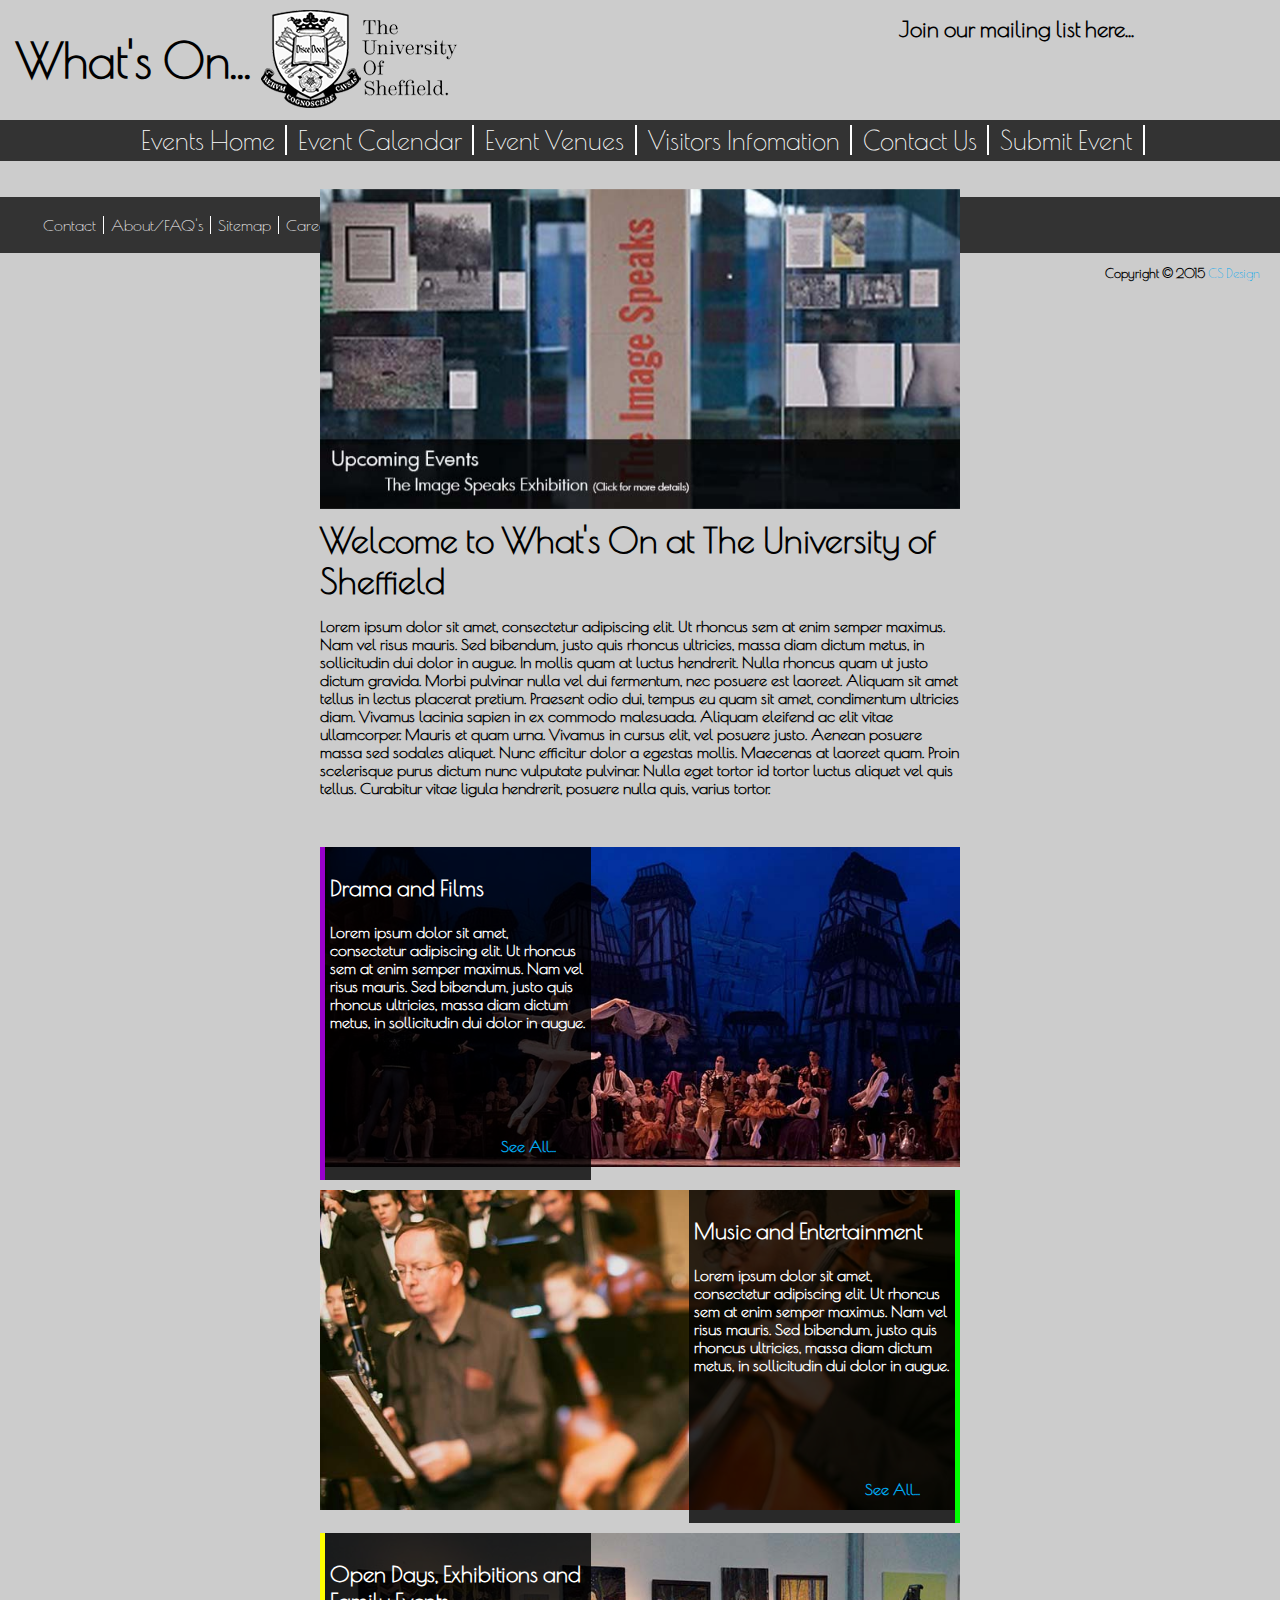
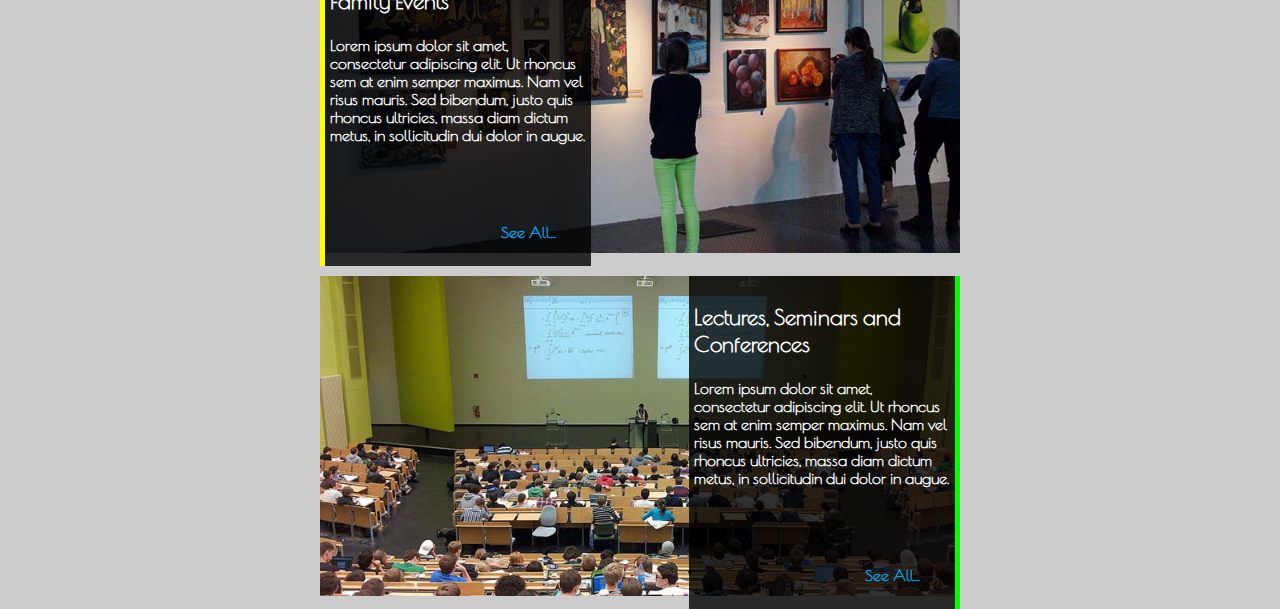
==== commit c3721c30: "Edits" ====
--- a/index.html
+++ b/index.html
@@ -95,9 +95,7 @@
                         	</div>
                         	<div class="catdecleft1">
                             	<h3>Drama and Films</h3>
-                            	<p>Isn't it great when you just need a simple slider? How about when the design needs captions in random places, Reeeeaaallllyyyy slooowwwww speeds or an annoying pop-up each time you change slide? Yeah, not so great.
-
-Slippry offers a heap of settings you actually need, and with the included CSS and Sass you can make Slippry look just how you need it.</p>
+                            	<p>Lorem ipsum dolor sit amet, consectetur adipiscing elit. Ut rhoncus sem at enim semper maximus. Nam vel risus mauris. Sed bibendum, justo quis rhoncus ultricies, massa diam dictum metus, in sollicitudin dui dolor in augue.</p>
                             <div class="catlink">
                             	<a href="#">See All...</a>
                             </div>
@@ -109,9 +107,7 @@
                             </div>
                         	<div class="catdecright2">
                             <h3>Music and Entertainment</h3>
-                            	<p>Isn't it great when you just need a simple slider? How about when the design needs captions in random places, Reeeeaaallllyyyy slooowwwww speeds or an annoying pop-up each time you change slide? Yeah, not so great.
-
-Slippry offers a heap of settings you actually need, and with the included CSS and Sass you can make Slippry look just how you need it.</p>
+                            	<p>Lorem ipsum dolor sit amet, consectetur adipiscing elit. Ut rhoncus sem at enim semper maximus. Nam vel risus mauris. Sed bibendum, justo quis rhoncus ultricies, massa diam dictum metus, in sollicitudin dui dolor in augue.</p>
 							<div class="catlink">
                             	<a href="#">See All...</a>
                             </div>
@@ -123,9 +119,7 @@
                         	</div>
                         	<div class="catdecleft3">
                             <h3>Open Days, Exhibitions and Family Events</h3>
-                            	<p>Isn't it great when you just need a simple slider? How about when the design needs captions in random places, Reeeeaaallllyyyy slooowwwww speeds or an annoying pop-up each time you change slide? Yeah, not so great.
-
-Slippry offers a heap of settings you actually need, and with the included CSS and Sass you can make Slippry look just how you need it.</p>
+                            	<p>Lorem ipsum dolor sit amet, consectetur adipiscing elit. Ut rhoncus sem at enim semper maximus. Nam vel risus mauris. Sed bibendum, justo quis rhoncus ultricies, massa diam dictum metus, in sollicitudin dui dolor in augue.</p>
                             <div class="catlink">
                             	<a href="#">See All...</a>
                             </div>
@@ -137,9 +131,7 @@
                         	</div>
                         	<div class="catdecright4">
                             <h3>Lectures, Seminars and Conferences</h3>
-                            	<p>Isn't it great when you just need a simple slider? How about when the design needs captions in random places, Reeeeaaallllyyyy slooowwwww speeds or an annoying pop-up each time you change slide? Yeah, not so great.
-
-Slippry offers a heap of settings you actually need, and with the included CSS and Sass you can make Slippry look just how you need it.</p>
+                            	<p>Lorem ipsum dolor sit amet, consectetur adipiscing elit. Ut rhoncus sem at enim semper maximus. Nam vel risus mauris. Sed bibendum, justo quis rhoncus ultricies, massa diam dictum metus, in sollicitudin dui dolor in augue.</p>
                             <div class="catlink">
                             	<a href="#">See All...</a>
                             </div>
--- a/styles/defaultstyle.css
+++ b/styles/defaultstyle.css
@@ -114,7 +114,7 @@
 	top:0;
 	left:0;
 	padding:5px;
-	background:rgba(0, 0, 0, 0.6);
+	background:rgba(0, 0, 0, 0.8);
 	overflow:hidden;
 	border-left:5px solid #90C;
 }
@@ -122,13 +122,13 @@
 .catdecright2{
 	min-width:120px;
 	width:40%;
-	
-	height:90%;
+	min-height:100%;
+	height:auto;
 	position:absolute;
 	top:0;
 	right:0;
 	padding:5px;
-	background:rgba(0, 0, 0, 0.6);
+	background:rgba(0, 0, 0, 0.8);
 	overflow:hidden;
 	border-right:5px solid #0F0;
 }
@@ -142,7 +142,7 @@
 	top:0;
 	left:0;
 	padding:5px;
-	background:rgba(0, 0, 0, 0.6);
+	background:rgba(0, 0, 0, 0.8);
 	overflow:hidden;
 	border-left:5px solid #FF0;
 }
@@ -150,34 +150,34 @@
 .catdecright4{
 	min-width:120px;
 	width:40%;
-	
-	height:90%;
+	min-height:100%;
+	height:auto;
 	position:absolute;
 	top:0;
 	right:0;
 	padding:5px;
-	background:rgba(0, 0, 0, 0.6);
+	background:rgba(0, 0, 0, 0.8);
 	overflow:hidden;
-	border-right:5px solid #F00;
+	border-right:5px solid #0F0;
 }
 .catdecleft1:hover{
 	border-left:10px solid #90C;
-	background:rgba(0, 0, 0, 0.8);
+	background:rgba(0, 0, 0, 0.9);
 }
 
 .catdecright2:hover{
 	border-right:10px solid #0F0;
-	background:rgba(0, 0, 0, 0.8);
+	background:rgba(0, 0, 0, 0.9);
 }
 
 .catdecleft3:hover{
 	border-left:10px solid #FF0;
-	background: rgba(0, 0, 0, 0.8);
+	background: rgba(0, 0, 0, 0.9);
 }
 
 .catdecright4:hover{
 	border-right:10px solid #F00;
-	background:rgba(0, 0, 0, 0.8);
+	background:rgba(0, 0, 0, 0.9);
 }
 
 .catlink{
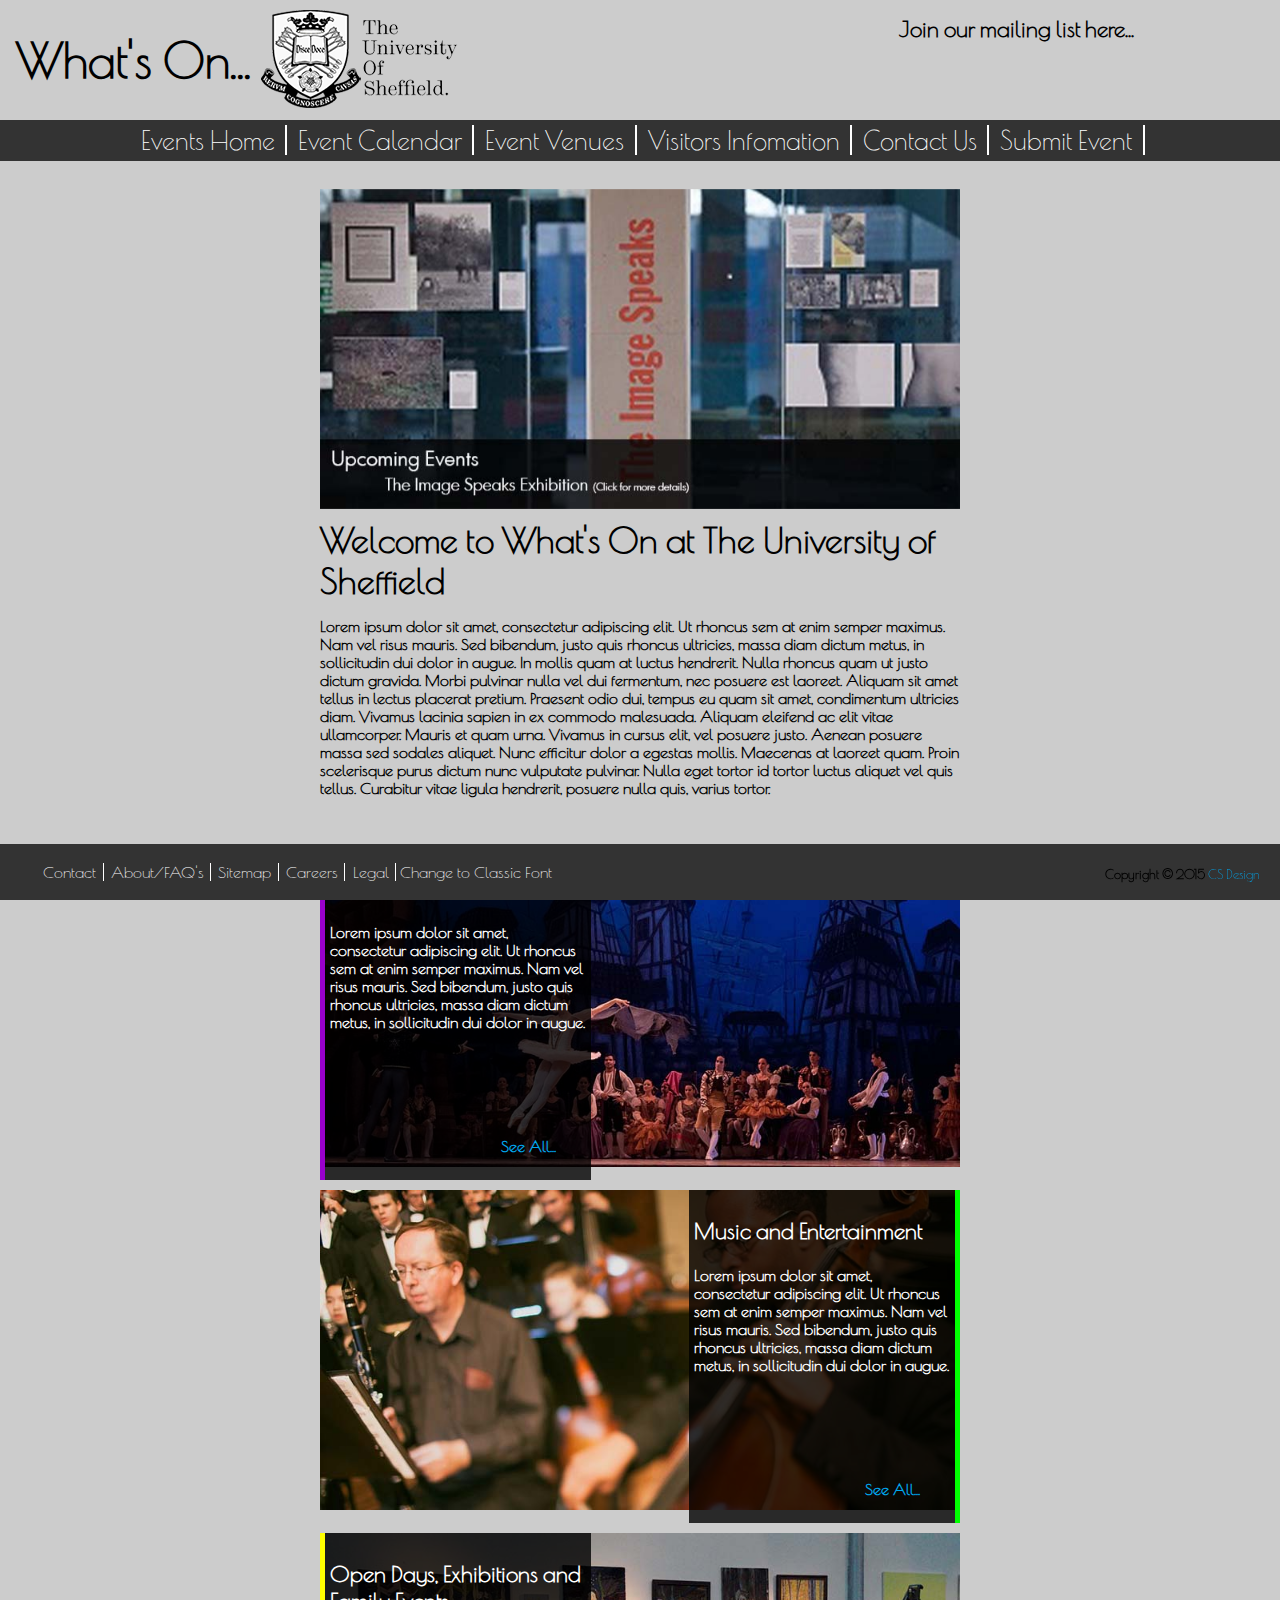
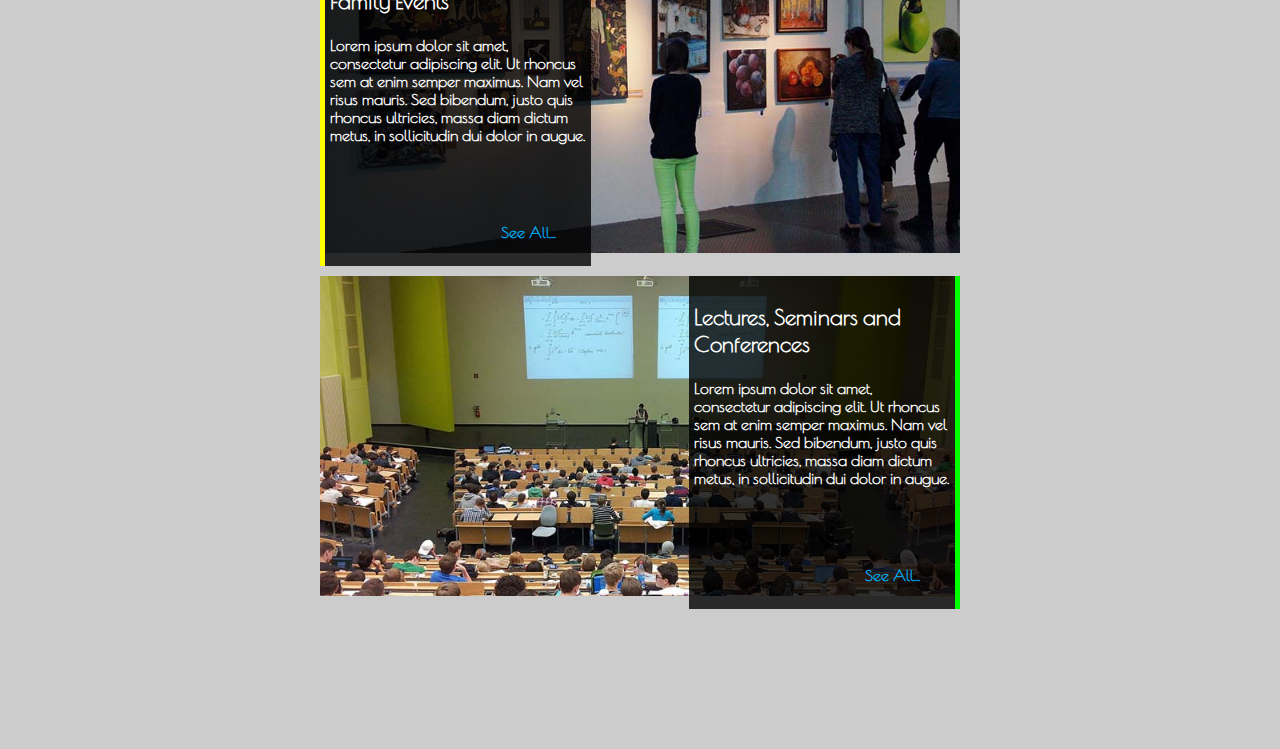
==== commit 8e6d049c: "Final major changes" ====
--- a/index.html
+++ b/index.html
@@ -139,6 +139,8 @@
                         </div>
                     </div>
                 </div>
+                <div class="mainpadding">
+                </div>
             </main>
             
         <br style="clear:both" />    
@@ -162,6 +164,9 @@
                                       </a>
                                 </div>
                             </ul>
+                            <div class="footright">
+                       <p>Copyright &copy; 2015 <a href="http://csdesign.co.nf/">CS Design</a></p>
+                    </div>    
                     </div>
                     <script type="text/javascript">
                         function toggle_text(shown, hidden) {
@@ -176,13 +181,7 @@
                                           f.style.display = 'none';
                               }
                         }
-                    </script>
-                        <div class="foot left">
-                            
-                    </div>
-                    <div class="footright">
-                       <p>Copyright &copy; 2015 <a href="http://csdesign.co.nf/">CS Design</a></p>
-                    </div>
+                    </script>   
                  </div>
             </footer>
     
--- a/styles/defaultstyle.css
+++ b/styles/defaultstyle.css
@@ -60,6 +60,11 @@
 	width:100%;
 }
 
+.mainpadding{
+	width:100%;
+	height:10em;
+}
+
 #wrapper{
 	width:50%;
 	margin:auto;
@@ -219,6 +224,10 @@
 	float:left;
 	padding:5px;
 	border-radius:2px;
+}
+
+.eventblock h3{
+	color:#000;
 }
 
 .eventdetailcont{
@@ -526,7 +535,7 @@
 /******* /Footer *******/
 
 footer{
-	position:relative;
+	position:fixed;
 	bottom:0;
 	width:100%;
 }
@@ -552,9 +561,9 @@
 }
 
 .footright{
-	position:absolute;
+	position:fixed;
 	right:20px;
-	width:auto;
+	bottom:5px;
 }
 
 .footright p{
--- a/styles/defaultstyle_classic.css
+++ b/styles/defaultstyle_classic.css
@@ -9,7 +9,7 @@
 	background:#CCC;
 	font-size:100%;
 	color:#000;
-	font-family:Verdana, Geneva, sans-serif;
+	font-family:"MS Serif", "New York", serif;
 }
 
 #container {
@@ -19,26 +19,34 @@
 
 h1{ 
 	font-size:3em;
+	font-weight:1000;
 }
 
 h2{ 
-	font-family:mainfont;
-	font-size:;
+	font-family:"MS Serif", "New York", serif;
+	font-size:2.2em;
+	font-weight:800;
+    margin-top: 0px;
+    margin-bottom: 5px;
+
 }
 
 h3{ 
-	font-family:mainfont;
-	font-size:;
+	font-family:"MS Serif", "New York", serif;
+	font-size:1.4em;
+	font-weight:800;
+	color:#FFF;
 }
 
 p{
-	font-family:mainfont;
+	font-family:"MS Serif", "New York", serif;
 	font-weight:800;
 }
 
 a{
 	color:#FFF;
 	text-decoration:none;
+	font-weight:500;
 }
 
 a:hover{
@@ -47,35 +55,278 @@
 
 
 /******* /Main *******/
+main{
+	position:absolute;
+	width:100%;
+}
+
 #wrapper{
 	width:50%;
 	margin:auto;
-	min-height:100%;
-	height:100%;
-}
-.slidecontainer{
-	background-color:#F00;
-	height:700px;
+	margin-top:10px;
+	height:auto;
+	position:relative;
+}
+.topcontainer{
+	min-width:200px;
+	width:100%;
+	height:auto;
+	margin-top:10px;
 }
 
 .catcontainer{
 	width:auto;
 	margin:auto;
+	position:relative;
+	top:30px;
 }
 
 .cat{
-	width:50%;
-	margin:auto;
+	min-width:200px;
+	width:100%;
+	min-height:300px;
+	height:auto;
+	margin:auto;
+	margin:20px 0 20px 0;
+	position:relative;
+	top:0;
+}
+
+.catimg{
+	width:100%;
+	height:auto;
+}
+
+.catimg img{
+	width:100%;
+}
+		
+.cat p{
+	color:#FFF;
+}
+
+.catdecleft1{
+	min-width:120px;
+	width:40%;
+	min-height:100%;
+	height:auto;
+	position:absolute;
+	top:0;
+	left:0;
+	padding:5px;
+	background:rgba(0, 0, 0, 0.8);
+	overflow:hidden;
+	border-left:5px solid #90C;
+}
+
+.catdecright2{
+	min-width:120px;
+	width:40%;
+	min-height:100%;
+	height:auto;
+	position:absolute;
+	top:0;
+	right:0;
+	padding:5px;
+	background:rgba(0, 0, 0, 0.8);
+	overflow:hidden;
+	border-right:5px solid #0F0;
+}
+
+.catdecleft3{
+	min-width:120px;
+	width:40%;
+	min-height:100%;
+	height:auto;
+	position:absolute;
+	top:0;
+	left:0;
+	padding:5px;
+	background:rgba(0, 0, 0, 0.8);
+	overflow:hidden;
+	border-left:5px solid #FF0;
+}
+
+.catdecright4{
+	min-width:120px;
+	width:40%;
+	min-height:100%;
+	height:auto;
+	position:absolute;
+	top:0;
+	right:0;
+	padding:5px;
+	background:rgba(0, 0, 0, 0.8);
+	overflow:hidden;
+	border-right:5px solid #0F0;
+}
+.catdecleft1:hover{
+	border-left:10px solid #90C;
+	background:rgba(0, 0, 0, 0.9);
+}
+
+.catdecright2:hover{
+	border-right:10px solid #0F0;
+	background:rgba(0, 0, 0, 0.9);
+}
+
+.catdecleft3:hover{
+	border-left:10px solid #FF0;
+	background: rgba(0, 0, 0, 0.9);
+}
+
+.catdecright4:hover{
+	border-right:10px solid #F00;
+	background:rgba(0, 0, 0, 0.9);
+}
+
+.catlink{
+	position:absolute;
+	bottom:20px;
+	right:30px;
+	padding:5px;
+}
+
+.catlink a{
+	color:#00a8ef;
+	font-weight:800
+}
+
+.eventheader{
+	min-width:70%;
+	width:auto;
+	height:auto;
+	overflow:hidden;
+	position:absolute;
+	top:10px;
+	left:0;
+}
+
+#eventwrapper{
+	width:100%;
+	height:auto;
+	position:absolute;
+	top:80px;
+}
+
+.eventblock{
+	min-width:100px;
+	width:60%;
+	min-height:200px;
+	height:auto;
+	background-color:#FFF;
+	background: rgba(255, 255, 255, 0.6);
 	float:left;
-	background-color:#FF0;
-	height:10em;
-}
-
-.catdesc{
-	
-}
-
-/******* /Slider *******/
+	padding:5px;
+	border-radius:2px;
+}
+
+.eventblock h3{
+	color:#000;
+}
+
+.eventdetailcont{
+	min-width:100px;
+	width:35%;
+	height:auto;
+	background-color:#FFF;
+	background: rgba(255, 255, 255, 0.6);
+	float:left;
+	padding:5px;
+	border-radius:2px;
+}
+
+.eventspacer{
+	float:left;
+	width:10px;
+	height:1px;
+}
+
+.eventimg{
+	width:100%;
+	height:auto;
+}
+
+.eventimg img{
+	width:100%;
+}
+
+.eventdetail{
+	width:100%;
+	max-width:95%;
+	padding:5px;
+	height:auto;
+}
+
+.eventdetail ul{
+	list-style:none;
+	padding:0.1em 0.2em 0 0.2em;
+}
+
+.eventdetail li{
+	padding:10px 0 10px 0;
+	font-size:1.1em;
+	font-weight:600;
+}
+
+.eventdetail a{
+	padding:10px 0 10px 0;
+	font-size:1.1em;
+	font-weight:600;
+	color:#000;
+	word-wrap: break-word;
+}
+
+.eventcrumb{
+	height:auto;
+	width:auto;	
+}
+
+#crumblist{
+	list-style: none;
+	padding: 0;
+	margin: 0;
+}
+
+#crumblist a{
+	color:#00a8ef;
+	font-weight:800;
+}
+
+#crumblist li{
+	display: inline;
+	padding: 0;
+	margin: 0;
+}
+
+#crumblist li:before{ 
+	content: "> "; 
+}
+
+#crumblist li:first-child:before{
+	content: ""; 
+}
+
+/*IE workaround*/
+/*All IE browsers*/
+* html #crumblist li
+{
+background-image: url("images/gt.gif");
+background-repeat: no-repeat;
+background-position: 0 50%;
+padding: 0 0.5em 0 1em;
+margin: 0 1em 0 -1em;
+}
+
+/*Win IE browsers - hide from Mac IE\*/
+* html #crumblist { height: 1%; }
+
+* html #crumblist li
+{
+display: block;
+float: left;
+}
+
 
 /******* /Header *******/
 .header{
@@ -104,7 +355,7 @@
 }
 
 .headlogo{
-	background-image:url(images/tuos_logo.png);
+	background-image:url(../images/tuos_logo.png);
 	background-repeat:no-repeat;
 	background-size:200px 98px;
 	background-position:right center;
@@ -115,7 +366,7 @@
 }
 
 .headlogo:hover{
-	background-image:url(images/tuos_logo_hover.png);
+	background-image:url(../images/tuos_logo_hover.png);
 	background-repeat:no-repeat;
 	background-size:200px 98px;
 	background-position:right center;
@@ -135,7 +386,7 @@
 	width:100%;
 	text-align:center;
 	font-size:1.6em;
-	font-family: 'Poiret One', cursive;
+	font-family:"MS Serif", "New York", serif;
 }
 
 .nav a{
@@ -158,7 +409,7 @@
 .panel, #slide a{
 	font-size:1.4em;
 	font-weight:800;
-	font-family: 'Poiret One', cursive;
+	font-family:"MS Serif", "New York", serif;
 	margin:0;
 	color:#000;
 }
@@ -187,19 +438,107 @@
 	text-decoration: none;
 	border: none;
 	cursor: pointer;
-	font-family: 'Poiret One', cursive;
+	font-family:"MS Serif", "New York", serif;
 	font-size:1.6em;
 	font-weight:700;
 	margin:auto;
 	color:#000;
 }
+
+/******* /Slider *******/
+.rslides {
+  position: relative;
+  list-style: none;
+  overflow: hidden;
+  width: 100%;
+  padding: 0;
+  margin: 0;
+  }
+
+.rslides li {
+  -webkit-backface-visibility: hidden;
+  position: absolute;
+  display: none;
+  width: 100%;
+  left: 0;
+  top: 0;
+  }
+
+.rslides li:first-child {
+  position: relative;
+  display: block;
+  float: left;
+  }
+
+.rslides img {
+  display: block;
+  height: auto;
+  float: left;
+  width: 100%;
+  border: 0;
+  }
+/******* /Contact *******/
+.contactdesc{
+	margin-left:40px;
+}
+
+.required{
+	font-family:"MS Serif", "New York", serif;
+	font-size:1.6em;
+	font-weight:800;
+	color:#000;
+}
+
+textarea{
+	min-width:200px;
+	width:90%;
+	min-height:200px; 
+	resize:vertical; 
+	wrap:virtual;
+}
+
+label{
+	display:block;
+}
+
+.formfield{
+	border-radius:5px;
+	font-size:0.8em;
+	min-width:200px;
+	width:90%;
+}
+
+.submitbutton {
+	background-color: transparent;
+	text-decoration: none;
+	border: none;
+	cursor: pointer;
+	font-family:"MS Serif", "New York", serif;
+	font-size:1.6em;
+	font-weight:800;
+	margin:auto;
+	color:#000;
+}
+
+.sendform{
+	font-family:"MS Serif", "New York", serif;
+	font-size:1.6em;
+	font-weight:800;
+	margin:auto;
+}
+
 /******* /Footer *******/
-.footerwrap{
+
+footer{
+	position:relative;
+	bottom:0;
+	width:100%;
+}
+
+#footerwrap{
 	width:100%;
 	background-color:#333;
-	min-height:2em;
-	position:absolute;
-	bottom:0;
+	height:auto;
 }
 
 .foottop{
@@ -224,7 +563,7 @@
 
 .footright p{
 	font-size:0.8em;
-	font-family: 'Poiret One', cursive;
+	font-family:"MS Serif", "New York", serif;
 	color:#000;
 }
 .footright a{
